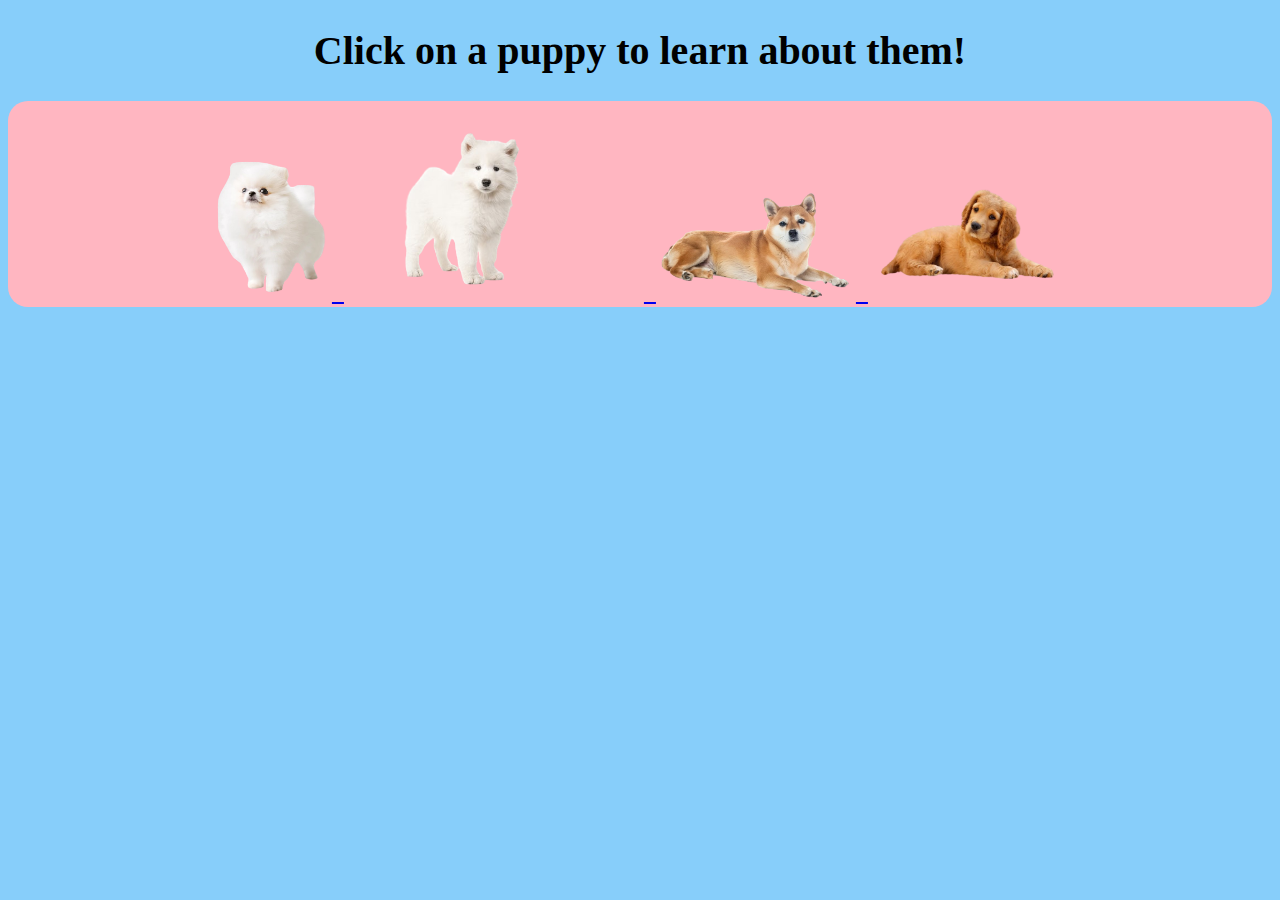
==== index.html @ bb3f14be "Preliminary Website creation" ====
<!DOCTYPE html>
<html lang="en">
  <head>
    <!-- 
      This is an HTML comment
      You can write text in a comment and the content won't be visible in the page
    -->

    <meta charset="utf-8" />
    <meta name="viewport" content="width=device-width, initial-scale=1" />
    <link rel="icon" href="https://glitch.com/favicon.ico" />
    <title>InternetWebsite</title>

    <!-- The website stylesheet -->
    <link rel="stylesheet" href="style.css" />

    <!-- The website JavaScript file -->
    <script src="/script.js" defer></script>
  </head>
  <body>
    <div>
      <h1> Click on a puppy to learn about them!
        <br>
     </h1>
    </div>
    
    <div class = "Puppyplayground">
      <div>
      <a href="pomeranian.html"> 
      <img src="Assets/pomeranian.png" alt="Pomeranian Puppy" class = "Pomeranian">
      </a>

      <a href= "samoyed.html">
        <img src="Assets/samoyed.png" alt="Samoyed Puppy" class = "Samoyed" >
      </a>
      
      <a href="shiba.html">
        <img src="Assets/shiba.png" alt="Shiba Puppy" class = "Shiba">
      </a>

      <a href="golden.html">
        <img src="Assets/golden.png" alt="Golden Puppy" class = "golden">
      </a>
      
      </div>
    </div>


  </body>
</html>
---- style.css ----
body {
    background-color: lightskyblue;
    color: black;
    font-size: 20px;
    font-family: "Courier New", Courier, monospace;
  }

h1 {
    font-size: 40px; 
    text-align: center;
    font-family: "Brush Script MT", cursive;
}

.Pomeranian {
  max-width: 150;
  max-height: 150px;
  width: auto;
  height: auto;
}

.Samoyed {
  max-width: 300px;
  width: auto;
  height: auto;
}

.Shiba {
  max-width: 200px;
  width: auto;
  height: auto;
}

.golden {
  max-width: 200px;
  width: auto;
  height: auto;

}

.Puppyplayground{
  display: flex;
  background-color: lightpink;
  border-radius: 20px;
  justify-content: center;
  align-content: space-between;
  flex-direction: row;
  display: flex;
  flex-wrap: wrap;
}

.infocontainer {
  display: flex;
  background-color: lightpink;
  border-radius: 20px;
  justify-content: center;
  align-content: space-between;
  flex-direction: row;
  display: flex;
  flex-wrap: wrap;
  padding: 30px;
  
}
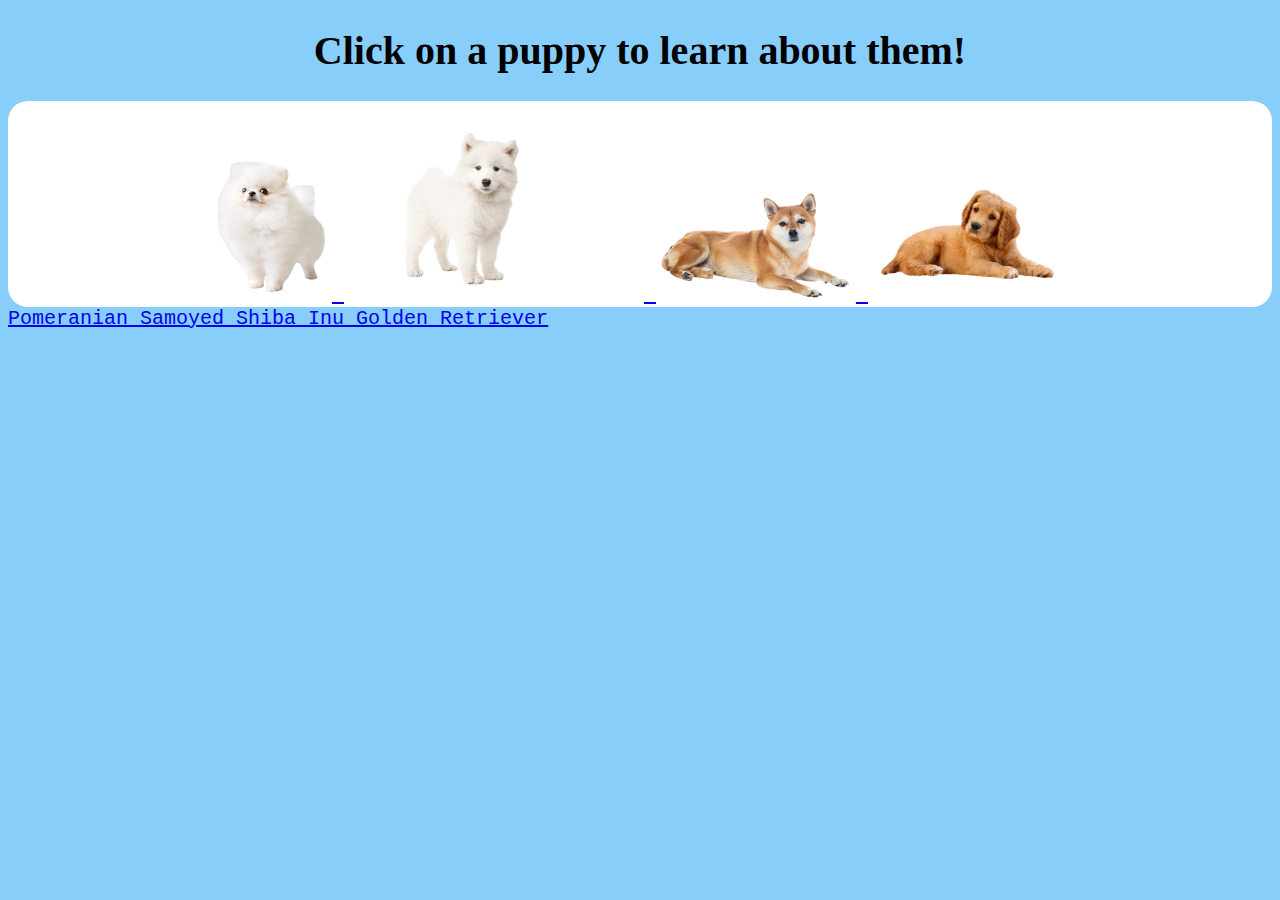
==== commit fde80c6a: "Added direct link nav bar to bottom of page" ====
--- a/index.html
+++ b/index.html
@@ -23,6 +23,8 @@
         <br>
      </h1>
     </div>
+
+   
     
     <div class = "Puppyplayground">
       <div>
@@ -45,6 +47,20 @@
       </div>
     </div>
 
+    <div class = "navbar">
+      <a href="pomeranian.html">
+        <u> Pomeranian         </u>
+      </a>
+      <a href="samoyed.html">
+       <u> Samoyed        </u>
+      </a>
+      <a href="shiba.html">
+        <u> Shiba Inu     </u>
+       </a>
+       <a href="golden.html">
+        <u> Golden Retriever     </u>
+       </a>
+    </div>
 
   </body>
 </html>
--- a/style.css
+++ b/style.css
@@ -39,7 +39,7 @@
 
 .Puppyplayground{
   display: flex;
-  background-color: lightpink;
+  background-color: white;
   border-radius: 20px;
   justify-content: center;
   align-content: space-between;
@@ -50,7 +50,7 @@
 
 .infocontainer {
   display: flex;
-  background-color: lightpink;
+  background-color: white;
   border-radius: 20px;
   justify-content: center;
   align-content: space-between;
@@ -60,3 +60,14 @@
   padding: 30px;
   
 }
+
+.destext {
+  width: 40%;
+}
+
+.navbar {
+  position: sticky;
+  top: 0;
+  justify-content: flex-end
+
+}